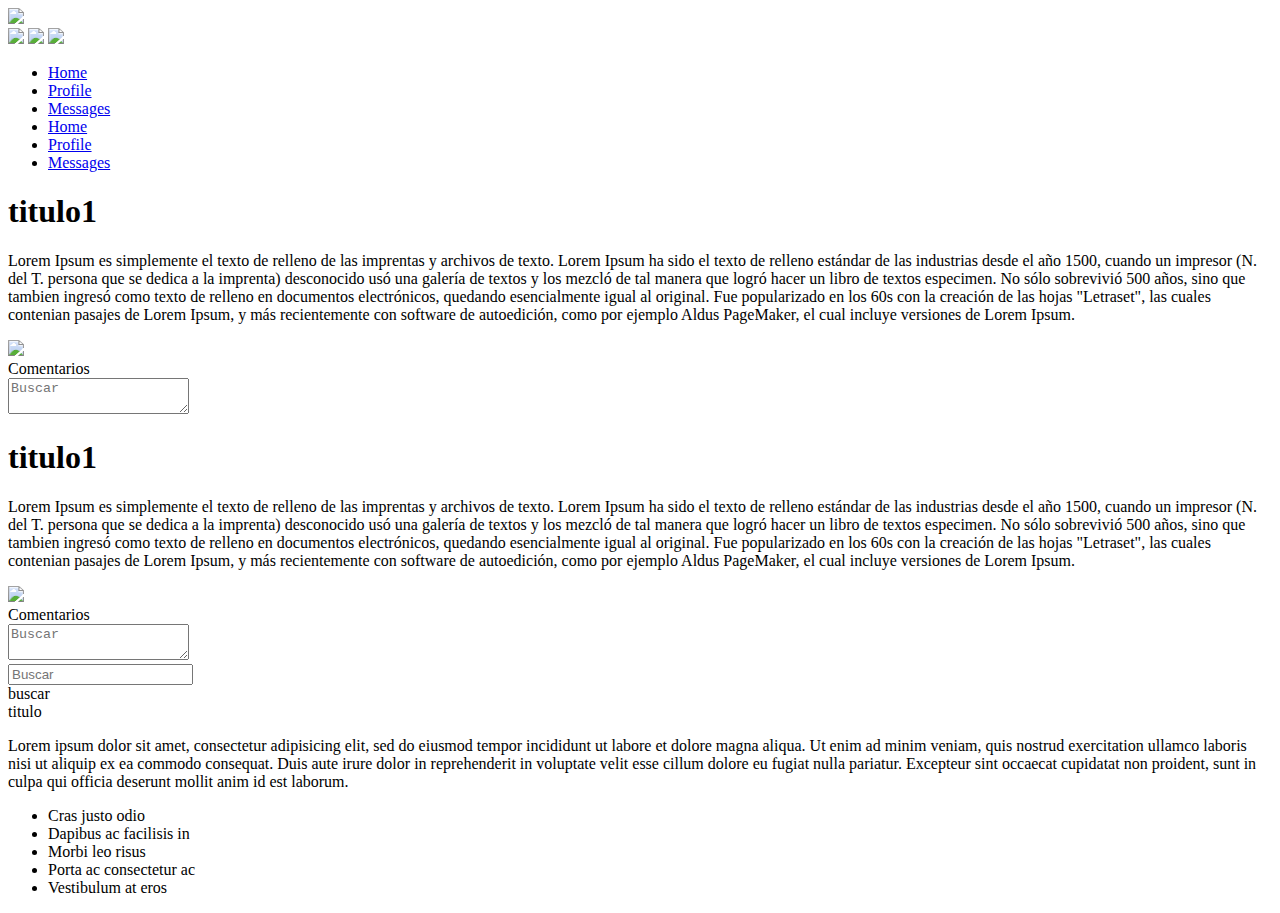
==== index.html @ c2f96690 "creacion de estructura en bootstrap" ====
<!DOCTYPE html>
<html>
  <head>
    <meta charset="utf-8">
    <meta http-equiv="X-UA-Compatible" content="IE=edge">
    <meta name="viewport" content="width=device-width, initial-scale=1">
    <link href="D:\web\css\bootstrap.min.css" rel="stylesheet">
    <link rel="stylesheet" href="D:\web\css\estilos.css">

    <title></title>
  </head>
  <body>
    <div class="container-fluid">
      <div class="row rows">
          <div class="col-lg-8 col-xs-12 col-md-6 columnas text-left">
            <img class='logo ' src='D:\web\img\pu.jpg'/>
          </div>
        <div class="col-lg-4 col-md-6 col-xs-12  ">
          <div class="col-lg-offset-12">

          </div>
          <div class="col-lg-12 col-md-12 col-xs-12  ">
              <img class='img-rounded redes' src='D:\web\img\pu.jpg'/>
              <img class='img-rounded redes' src='D:\web\img\pu.jpg'/>
              <img class='img-rounded redes' src='D:\web\img\pu.jpg'/>
          </div>
        </div>
      </div>
      <div class="row rows">
        <ul class="nav nav-pills nav-justified">
          <li role="presentation" class="active"><a href="#">Home</a></li>
          <li role="presentation"><a href="#">Profile</a></li>
          <li role="presentation"><a href="#">Messages</a></li>
          <li role="presentation"><a href="#">Home</a></li>
          <li role="presentation"><a href="#">Profile</a></li>
          <li role="presentation"><a href="#">Messages</a></li>
        </ul>
      </div>
      <div class="row rows">
        <div class="col-xs-12 col-md-6 col-lg-8 contenido ">
            <div class="col-lg-8 col-md-8 col-xs-12 text-justify">
                <h1>titulo1</h1>
                <p>Lorem Ipsum es simplemente el texto de relleno de las imprentas y archivos de texto. Lorem Ipsum ha sido el texto de relleno estándar de las industrias desde el año 1500, cuando un impresor (N. del T. persona que se dedica a la imprenta) desconocido usó una galería de textos y los mezcló de tal manera que logró hacer un libro de textos especimen. No sólo sobrevivió 500 años, sino que tambien ingresó como texto de relleno en documentos electrónicos, quedando esencialmente igual al original. Fue popularizado en los 60s con la creación de las hojas "Letraset", las cuales contenian pasajes de Lorem Ipsum, y más recientemente con software de autoedición, como por ejemplo Aldus PageMaker, el cual incluye versiones de Lorem Ipsum.
                </p>
            </div>
            <div class="col-xs12 col-ms-6 col-md-4">
                <img class='img' src='D:\web\img\pu.jpg'/>
            </div>
      <div class="row">
          <div class="col-lg-12 col-md-12 col-xs-12">
              <label  for="comentarios">Comentarios</label>
          </div>
      </div>
      <div class="row" >
        <div class="col-lg-12 col-xs-12 col-md-12">
          <div class="input-group">
              <span class="input-group-addon"><i class="glyphicon glyphicon-search aria-hidden="true""></i></span>
               <textarea type="text" class="form-control" id="Buscar" placeholder="Buscar"></textarea>
          </div>
        </div>
       </div>

        <div class="col-lg-8 col-lg-push-4 col-md-6 col-xs12   text-justify">
                <h1>titulo1</h1>
                <p>Lorem Ipsum es simplemente el texto de relleno de las imprentas y archivos de texto. Lorem Ipsum ha sido el texto de relleno estándar de las industrias desde el año 1500, cuando un impresor (N. del T. persona que se dedica a la imprenta) desconocido usó una galería de textos y los mezcló de tal manera que logró hacer un libro de textos especimen. No sólo sobrevivió 500 años, sino que tambien ingresó como texto de relleno en documentos electrónicos, quedando esencialmente igual al original. Fue popularizado en los 60s con la creación de las hojas "Letraset", las cuales contenian pasajes de Lorem Ipsum, y más recientemente con software de autoedición, como por ejemplo Aldus PageMaker, el cual incluye versiones de Lorem Ipsum.</p>
              </div>
              <div class="col-lg-4 col-lg-pull-8 col-md-6 col-xs-12 ">
                <img class='img' src='D:\web\img\pu.jpg'/>
              </div>
        <div class="row">
          <div class="col-lg-12 col-xs-12 col-md-12">
                  <label  for="comentarios">Comentarios</label>
          </div>
        </div>
        <div class="row" >
          <div class="col-lg-12 col-xs-12 col-md-12">
            <div class="input-group">
                <span class="input-group-addon"><i class="glyphicon glyphicon-search aria-hidden="true""></i></span>
                 <textarea type="text" class="form-control" id="Buscar" placeholder="Buscar"></textarea>
            </div>
          </div>
         </div>

  </div>

      <div class=" col-lg-4 col-md-6 col-xs-12 buscador">
            <div class="">
              <div class="input-group">
                  <span class="input-group-addon"><i class="glyphicon glyphicon-search aria-hidden="true""></i></span>
                   <input type="text" class="form-control" id="Buscar" placeholder="Buscar">
              </div>
            </div>
            <div class="">
              <label for="buscar">buscar</label>
            </div>
            <div class="panel panel-default">
              <!-- Default panel contents -->
              <div class="panel-heading">titulo</div>
              <div class="panel-body">
                <p>Lorem ipsum dolor sit amet, consectetur adipisicing elit, sed do eiusmod tempor incididunt ut labore et dolore magna aliqua. Ut enim ad minim veniam, quis nostrud exercitation ullamco laboris nisi ut aliquip ex ea commodo consequat. Duis aute irure dolor in reprehenderit in voluptate velit esse cillum dolore eu fugiat nulla pariatur. Excepteur sint occaecat cupidatat non proident, sunt in culpa qui officia deserunt mollit anim id est laborum.
                </p>
              </div>

              <!-- List group -->
              <ul class="list-group">
                <li class="list-group-item">Cras justo odio</li>
                <li class="list-group-item">Dapibus ac facilisis in</li>
                <li class="list-group-item">Morbi leo risus</li>
                <li class="list-group-item">Porta ac consectetur ac</li>
                <li class="list-group-item">Vestibulum at eros</li>
              </ul>
            </div>

        </div>
      </div>

    </div>


  </body>
</html>
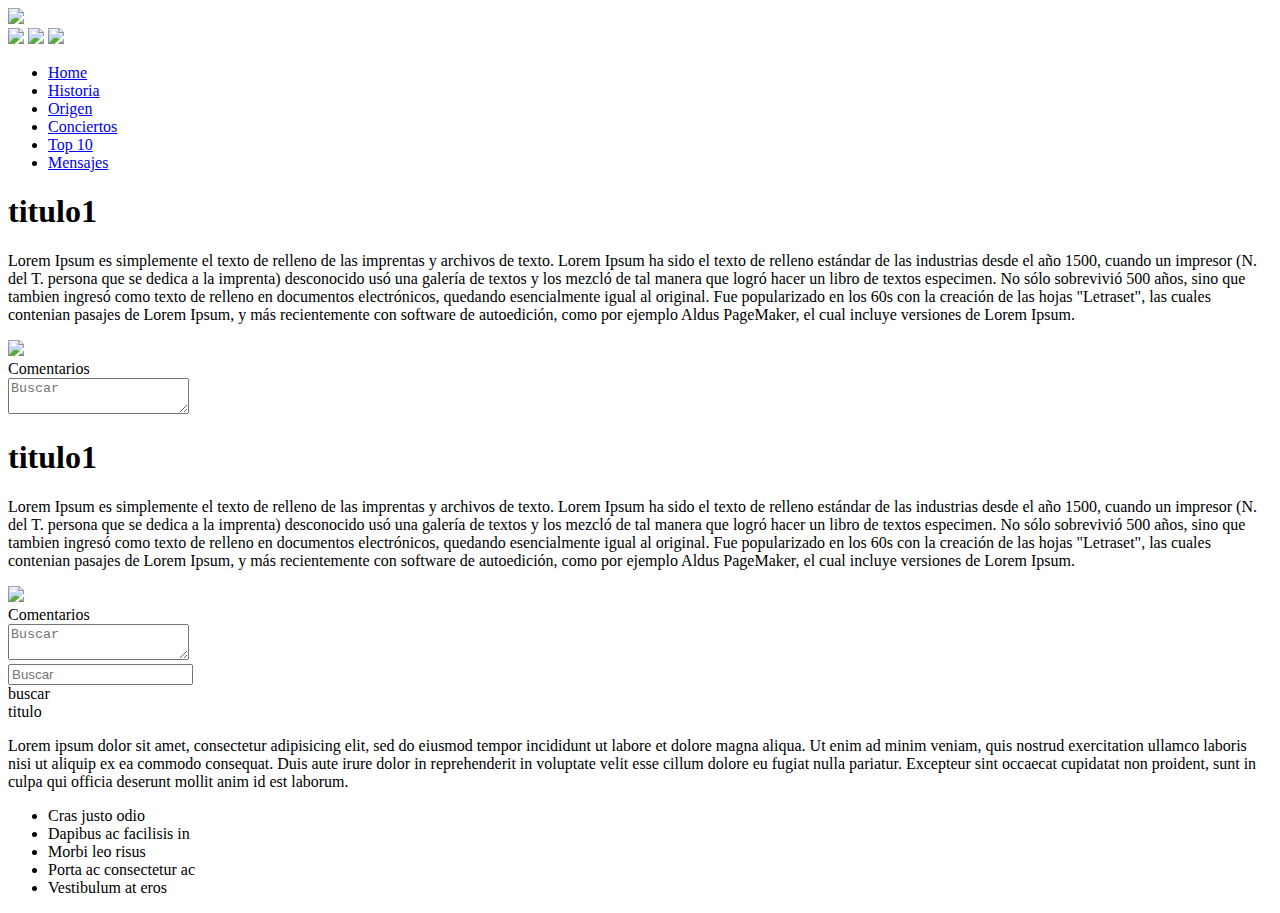
==== commit c3f6b6b8: "se termina el modulo de bootstrap" ====
--- a/index.html
+++ b/index.html
@@ -4,47 +4,48 @@
     <meta charset="utf-8">
     <meta http-equiv="X-UA-Compatible" content="IE=edge">
     <meta name="viewport" content="width=device-width, initial-scale=1">
-    <link href="D:\web\css\bootstrap.min.css" rel="stylesheet">
-    <link rel="stylesheet" href="D:\web\css\estilos.css">
+    <link href="/web/css/bootstrap.min.css" rel="stylesheet">
+    <link rel="stylesheet" href="/web/css/estilos.css">
 
     <title></title>
   </head>
   <body>
     <div class="container-fluid">
-      <div class="row rows">
+      <div class="row rows filas">
           <div class="col-lg-8 col-xs-12 col-md-6 columnas text-left">
-            <img class='logo ' src='D:\web\img\pu.jpg'/>
+
+            <img class='logo ' src='/web/img/Logo.jpg'/>
           </div>
         <div class="col-lg-4 col-md-6 col-xs-12  ">
-          <div class="col-lg-offset-12">
+          <div class="col-lg-offset-14 columnas ">
 
           </div>
-          <div class="col-lg-12 col-md-12 col-xs-12  ">
-              <img class='img-rounded redes' src='D:\web\img\pu.jpg'/>
-              <img class='img-rounded redes' src='D:\web\img\pu.jpg'/>
-              <img class='img-rounded redes' src='D:\web\img\pu.jpg'/>
+          <div class="col-lg-12 col-md-12 col-xs-12 columnas ">
+              <img class='img-rounded redes' src='/web/img/Twitter.png'/>
+              <img class='img-rounded redes' src='/web/img/facebook.png'/>
+              <img class='img-rounded redes' src='/web/img/WhatsApp.svg'/>
           </div>
         </div>
       </div>
-      <div class="row rows">
-        <ul class="nav nav-pills nav-justified">
+      <div class="row rows tipo-letra1">
+        <ul class="nav nav-pills nav-justified nav-color">
           <li role="presentation" class="active"><a href="#">Home</a></li>
-          <li role="presentation"><a href="#">Profile</a></li>
-          <li role="presentation"><a href="#">Messages</a></li>
-          <li role="presentation"><a href="#">Home</a></li>
-          <li role="presentation"><a href="#">Profile</a></li>
-          <li role="presentation"><a href="#">Messages</a></li>
+          <li role="presentation"><a href="#">Historia</a></li>
+          <li role="presentation"><a href="#">Origen</a></li>
+          <li role="presentation"><a href="#">Conciertos</a></li>
+          <li role="presentation"><a href="#">Top 10</a></li>
+          <li role="presentation"><a href="#">Mensajes</a></li>
         </ul>
       </div>
       <div class="row rows">
         <div class="col-xs-12 col-md-6 col-lg-8 contenido ">
             <div class="col-lg-8 col-md-8 col-xs-12 text-justify">
-                <h1>titulo1</h1>
-                <p>Lorem Ipsum es simplemente el texto de relleno de las imprentas y archivos de texto. Lorem Ipsum ha sido el texto de relleno estándar de las industrias desde el año 1500, cuando un impresor (N. del T. persona que se dedica a la imprenta) desconocido usó una galería de textos y los mezcló de tal manera que logró hacer un libro de textos especimen. No sólo sobrevivió 500 años, sino que tambien ingresó como texto de relleno en documentos electrónicos, quedando esencialmente igual al original. Fue popularizado en los 60s con la creación de las hojas "Letraset", las cuales contenian pasajes de Lorem Ipsum, y más recientemente con software de autoedición, como por ejemplo Aldus PageMaker, el cual incluye versiones de Lorem Ipsum.
+                <h1 class="tipo-letra1">titulo1</h1>
+                <p class="tipo-letra2">Lorem Ipsum es simplemente el texto de relleno de las imprentas y archivos de texto. Lorem Ipsum ha sido el texto de relleno estándar de las industrias desde el año 1500, cuando un impresor (N. del T. persona que se dedica a la imprenta) desconocido usó una galería de textos y los mezcló de tal manera que logró hacer un libro de textos especimen. No sólo sobrevivió 500 años, sino que tambien ingresó como texto de relleno en documentos electrónicos, quedando esencialmente igual al original. Fue popularizado en los 60s con la creación de las hojas "Letraset", las cuales contenian pasajes de Lorem Ipsum, y más recientemente con software de autoedición, como por ejemplo Aldus PageMaker, el cual incluye versiones de Lorem Ipsum.
                 </p>
             </div>
             <div class="col-xs12 col-ms-6 col-md-4">
-                <img class='img' src='D:\web\img\pu.jpg'/>
+                <img class='img' src='/web/img/img1.jpg'/>
             </div>
       <div class="row">
           <div class="col-lg-12 col-md-12 col-xs-12">
@@ -61,11 +62,11 @@
        </div>
 
         <div class="col-lg-8 col-lg-push-4 col-md-6 col-xs12   text-justify">
-                <h1>titulo1</h1>
-                <p>Lorem Ipsum es simplemente el texto de relleno de las imprentas y archivos de texto. Lorem Ipsum ha sido el texto de relleno estándar de las industrias desde el año 1500, cuando un impresor (N. del T. persona que se dedica a la imprenta) desconocido usó una galería de textos y los mezcló de tal manera que logró hacer un libro de textos especimen. No sólo sobrevivió 500 años, sino que tambien ingresó como texto de relleno en documentos electrónicos, quedando esencialmente igual al original. Fue popularizado en los 60s con la creación de las hojas "Letraset", las cuales contenian pasajes de Lorem Ipsum, y más recientemente con software de autoedición, como por ejemplo Aldus PageMaker, el cual incluye versiones de Lorem Ipsum.</p>
+                <h1 class="tipo-letra1">titulo1</h1>
+                <p class="tipo-letra2">Lorem Ipsum es simplemente el texto de relleno de las imprentas y archivos de texto. Lorem Ipsum ha sido el texto de relleno estándar de las industrias desde el año 1500, cuando un impresor (N. del T. persona que se dedica a la imprenta) desconocido usó una galería de textos y los mezcló de tal manera que logró hacer un libro de textos especimen. No sólo sobrevivió 500 años, sino que tambien ingresó como texto de relleno en documentos electrónicos, quedando esencialmente igual al original. Fue popularizado en los 60s con la creación de las hojas "Letraset", las cuales contenian pasajes de Lorem Ipsum, y más recientemente con software de autoedición, como por ejemplo Aldus PageMaker, el cual incluye versiones de Lorem Ipsum.</p>
               </div>
               <div class="col-lg-4 col-lg-pull-8 col-md-6 col-xs-12 ">
-                <img class='img' src='D:\web\img\pu.jpg'/>
+                <img class='img' src='/web/img/img2.jpg'/>
               </div>
         <div class="row">
           <div class="col-lg-12 col-xs-12 col-md-12">
@@ -95,14 +96,14 @@
             </div>
             <div class="panel panel-default">
               <!-- Default panel contents -->
-              <div class="panel-heading">titulo</div>
-              <div class="panel-body">
+              <div class="panel-heading tipo-letra1">titulo</div>
+              <div class="panel-body tipo-letra2">
                 <p>Lorem ipsum dolor sit amet, consectetur adipisicing elit, sed do eiusmod tempor incididunt ut labore et dolore magna aliqua. Ut enim ad minim veniam, quis nostrud exercitation ullamco laboris nisi ut aliquip ex ea commodo consequat. Duis aute irure dolor in reprehenderit in voluptate velit esse cillum dolore eu fugiat nulla pariatur. Excepteur sint occaecat cupidatat non proident, sunt in culpa qui officia deserunt mollit anim id est laborum.
                 </p>
               </div>
 
               <!-- List group -->
-              <ul class="list-group">
+              <ul class="list-group tipo-letra2 ">
                 <li class="list-group-item">Cras justo odio</li>
                 <li class="list-group-item">Dapibus ac facilisis in</li>
                 <li class="list-group-item">Morbi leo risus</li>
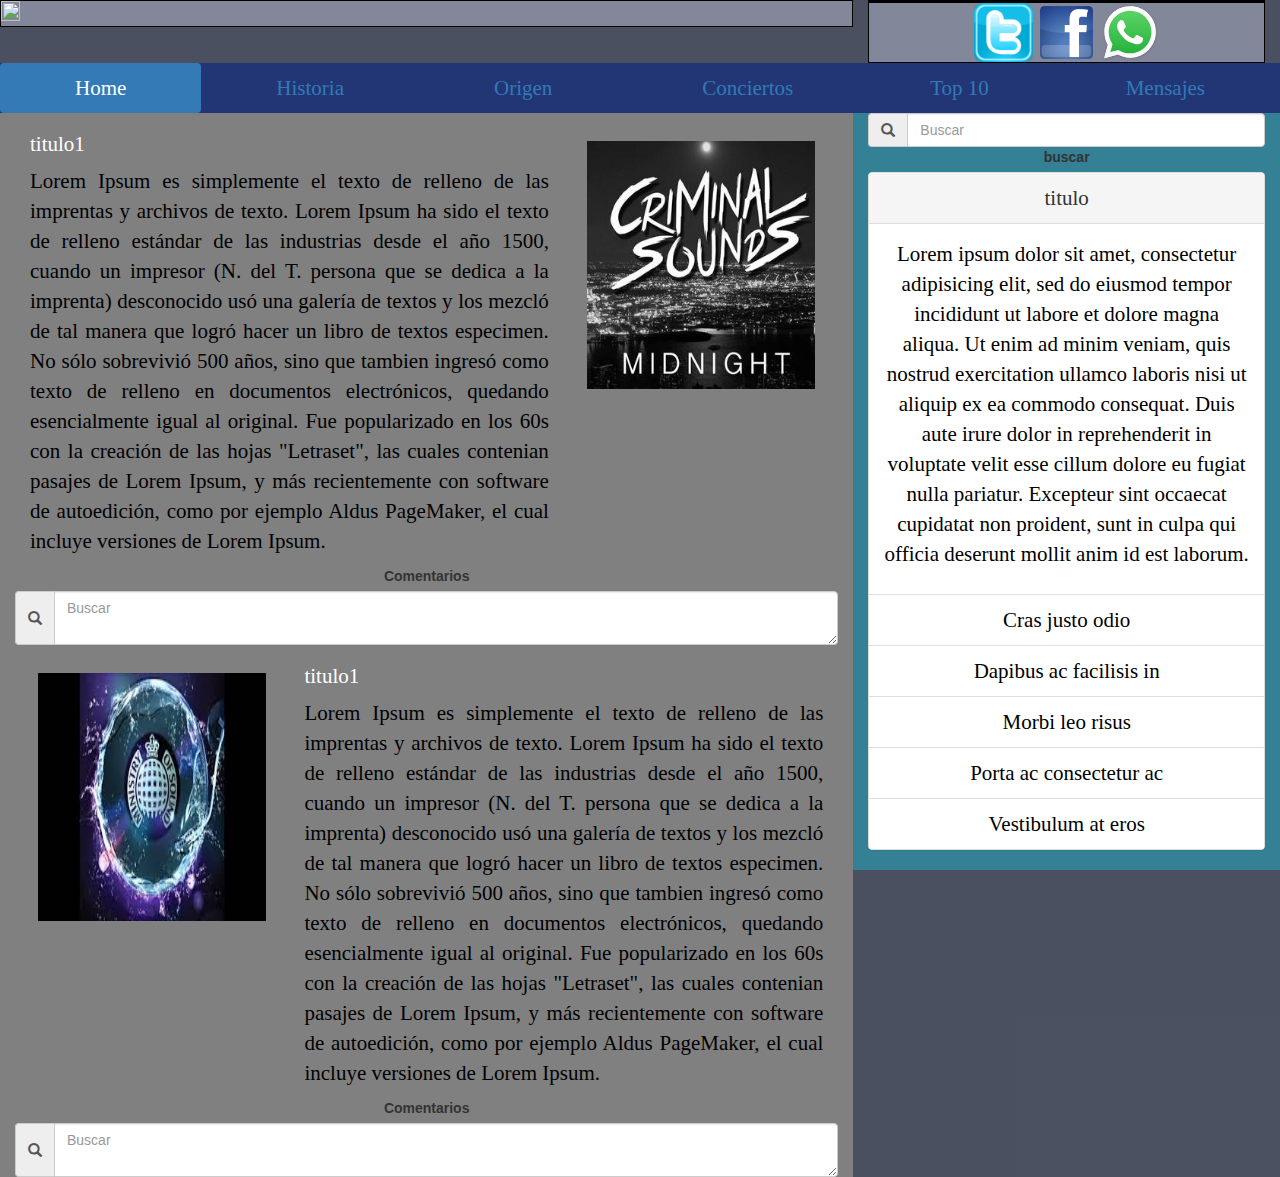
==== commit 5e68aac9: "se realizan las correcciones de rutas relativas" ====
--- a/index.html
+++ b/index.html
@@ -4,8 +4,8 @@
     <meta charset="utf-8">
     <meta http-equiv="X-UA-Compatible" content="IE=edge">
     <meta name="viewport" content="width=device-width, initial-scale=1">
-    <link href="/web/css/bootstrap.min.css" rel="stylesheet">
-    <link rel="stylesheet" href="/web/css/estilos.css">
+    <link href="css/bootstrap.min.css" rel="stylesheet">
+    <link rel="stylesheet" href="css/estilos.css">
 
     <title></title>
   </head>
@@ -14,16 +14,16 @@
       <div class="row rows filas">
           <div class="col-lg-8 col-xs-12 col-md-6 columnas text-left">
 
-            <img class='logo ' src='/web/img/Logo.jpg'/>
+            <img class='logo ' src='img/Logo.jpg'/>
           </div>
         <div class="col-lg-4 col-md-6 col-xs-12  ">
           <div class="col-lg-offset-14 columnas ">
 
           </div>
           <div class="col-lg-12 col-md-12 col-xs-12 columnas ">
-              <img class='img-rounded redes' src='/web/img/Twitter.png'/>
-              <img class='img-rounded redes' src='/web/img/facebook.png'/>
-              <img class='img-rounded redes' src='/web/img/WhatsApp.svg'/>
+              <img class='img-rounded redes' src='img/Twitter.png'/>
+              <img class='img-rounded redes' src='img/facebook.png'/>
+              <img class='img-rounded redes' src='img/WhatsApp.svg'/>
           </div>
         </div>
       </div>
@@ -45,7 +45,7 @@
                 </p>
             </div>
             <div class="col-xs12 col-ms-6 col-md-4">
-                <img class='img' src='/web/img/img1.jpg'/>
+                <img class='img' src='img/img1.jpg'/>
             </div>
       <div class="row">
           <div class="col-lg-12 col-md-12 col-xs-12">
@@ -66,7 +66,7 @@
                 <p class="tipo-letra2">Lorem Ipsum es simplemente el texto de relleno de las imprentas y archivos de texto. Lorem Ipsum ha sido el texto de relleno estándar de las industrias desde el año 1500, cuando un impresor (N. del T. persona que se dedica a la imprenta) desconocido usó una galería de textos y los mezcló de tal manera que logró hacer un libro de textos especimen. No sólo sobrevivió 500 años, sino que tambien ingresó como texto de relleno en documentos electrónicos, quedando esencialmente igual al original. Fue popularizado en los 60s con la creación de las hojas "Letraset", las cuales contenian pasajes de Lorem Ipsum, y más recientemente con software de autoedición, como por ejemplo Aldus PageMaker, el cual incluye versiones de Lorem Ipsum.</p>
               </div>
               <div class="col-lg-4 col-lg-pull-8 col-md-6 col-xs-12 ">
-                <img class='img' src='/web/img/img2.jpg'/>
+                <img class='img' src='img/img2.jpg'/>
               </div>
         <div class="row">
           <div class="col-lg-12 col-xs-12 col-md-12">
--- a/css/estilos.css
+++ b/css/estilos.css
@@ -0,0 +1,88 @@
+@font-face {
+  font-family: "dancing";
+  src:url("/web/fonts/DancingScript-Bold.ttf");
+  }
+  @font-face {
+    font-family: "tangerine";
+    src:url("/web/fonts/Tangerine_Bold.ttf");
+    }
+
+.cabecera {
+  padding:0px;
+}
+.rows {
+  min-height: 20%;
+  padding: 0px;
+  background:  hsla(225, 75%, 8%, 0.72);
+}
+
+div {
+  margin: 0 auto;
+  text-align: center;
+  }
+  
+
+.logo{
+  width:15%;
+  height: 15%;
+}
+.redes {
+  width:15%;
+  height:20%;
+
+}
+.tipo-letra1{
+
+    font-family: "dancing";
+    font-size: 1.5em;
+    color: white;
+}
+.tipo-letra2{
+
+    font-family: "tangerine";
+    font-size: 1.5em;
+      color: black;
+
+}
+
+.nav-color {
+background:hsla(225, 75%, 28%, 0.72);
+color: black !important;
+font-family: "dancing";
+
+}
+
+.columnas {
+
+  min-height: 15%;
+  background:hsla(225, 13%, 64%, 0.72);
+  border: 1px solid black;
+  padding: 0px;
+  vertical-align: middle;
+
+
+}
+
+.img {
+  height: 260px;
+  width: 98%;
+  padding: 6px;
+  margin-top: 22px;
+}
+  .contenido {
+    background: grey;
+
+
+  }
+  .buscador{
+    background: hsla(189, 75%, 45%, 0.5);
+
+  }
+
+.botones {
+  background: blue;
+  border: 2px solid black;
+  width: 70%;
+  padding-top: : 10px;
+  color: black;
+}
